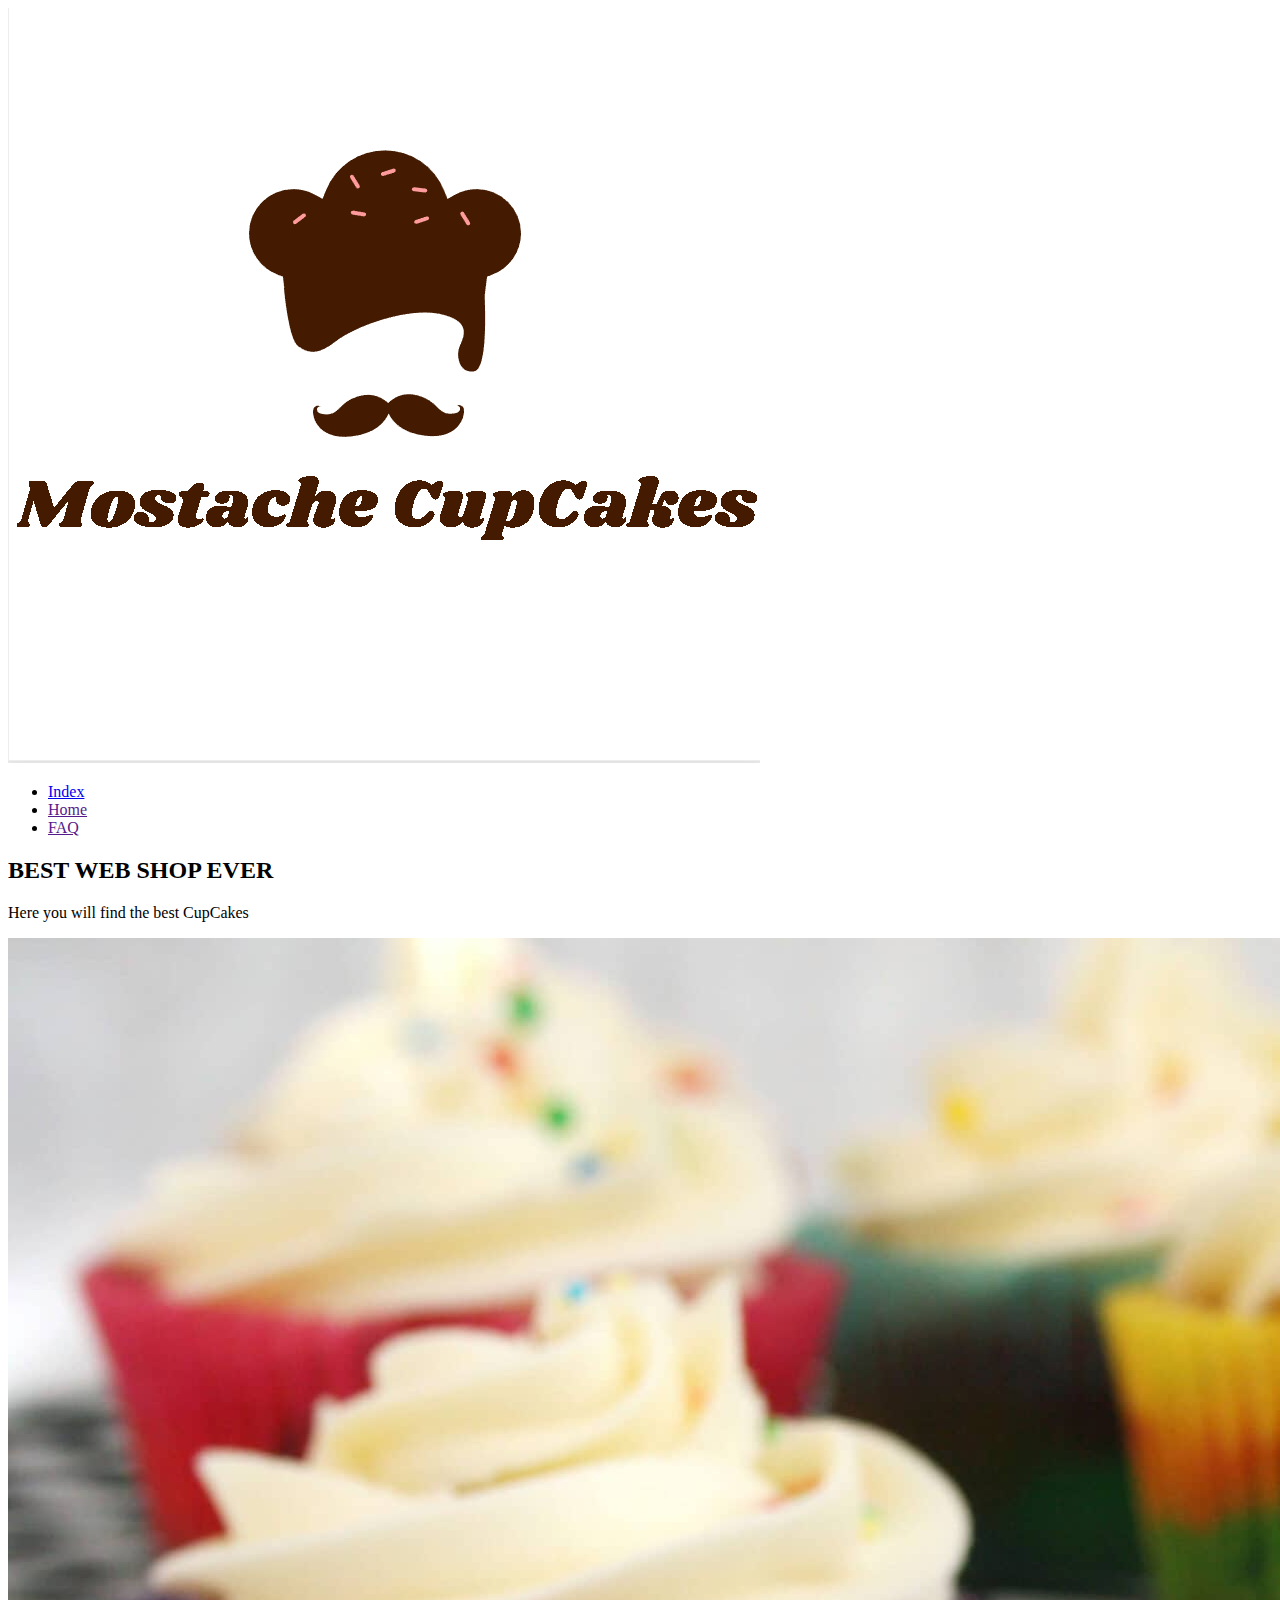
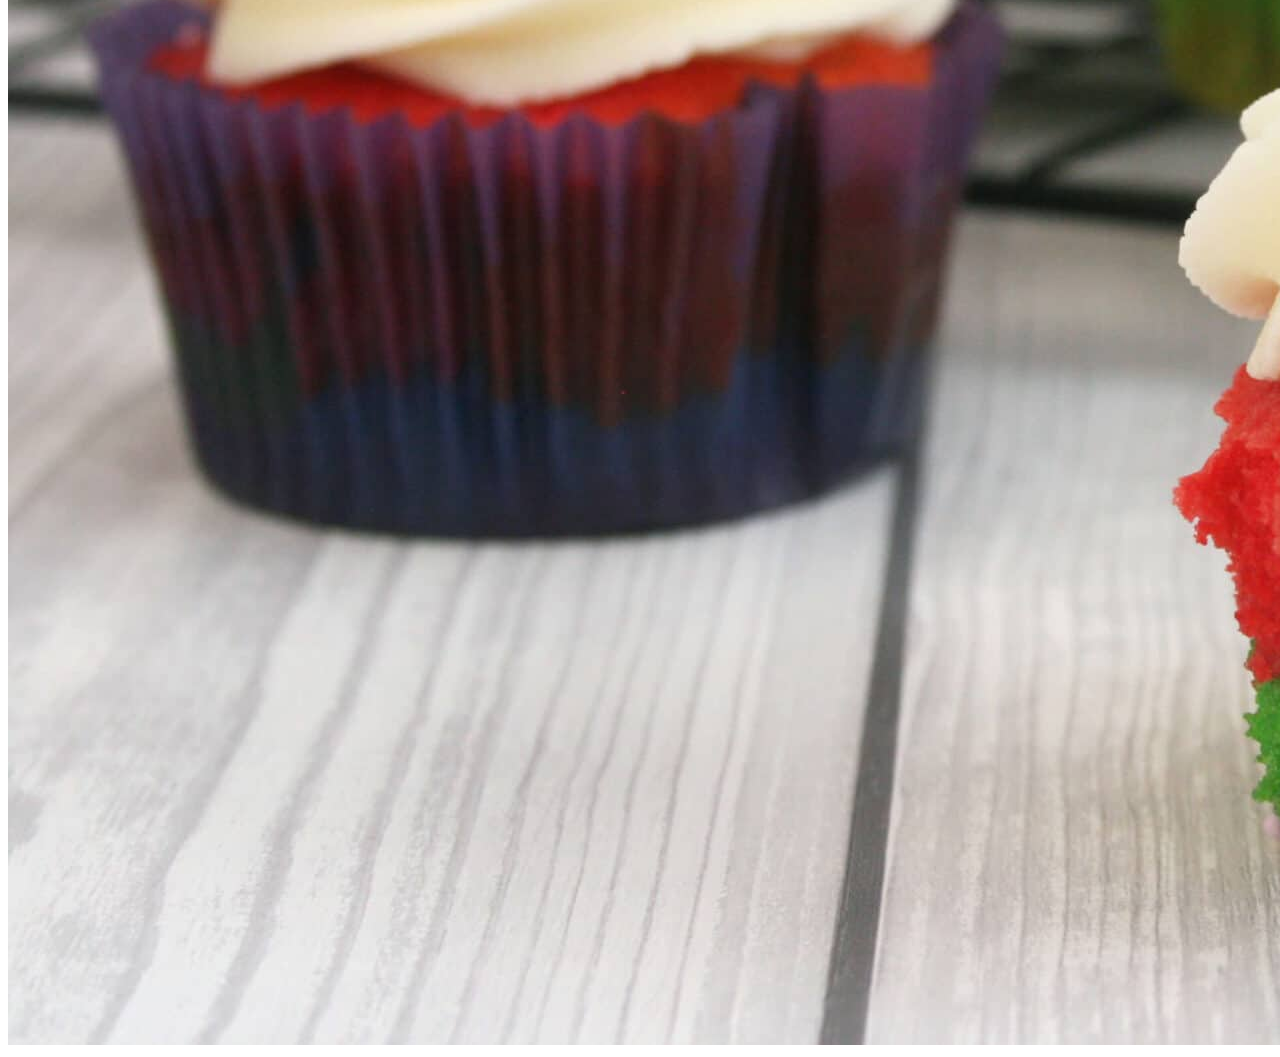
==== tienda/src/main/resources/static/home.html @ 216975d4 "Semana_2" ====
<!DOCTYPE html>

<html>
    <head>
        <title> Esto es Home</title>
    
    </head>
    
    <body>
      
        <!-- Div de contenido -->
           <div>   
               <!-- Este div tiene un Navbar -->
           <div>   
               <img src="images/Captura de pantalla_20230125_195111.png" alt="Este es mi logo"/>
               <!-- Navigation -->
               <nav> 
                   <ul>
                       <li> <a href="index.html"> Index </a> </li>
                       <li> <a href=""> Home </a> </li>
                       <li> <a href=""> FAQ </a> </li>
                   </ul>
               </nav>
              
           </div>
               <!-- Este es nuestro contenido -->   
               <section>
                    <div>   
                   <h2> BEST WEB SHOP EVER </h2>   
                   <p> Here you will find the best CupCakes</p>
                    </div>   
                   <img src="images/cup.jpg" alt="Imagen de CupCakes"/>
               </section>
               
           </div>
    </body>
    
</html>
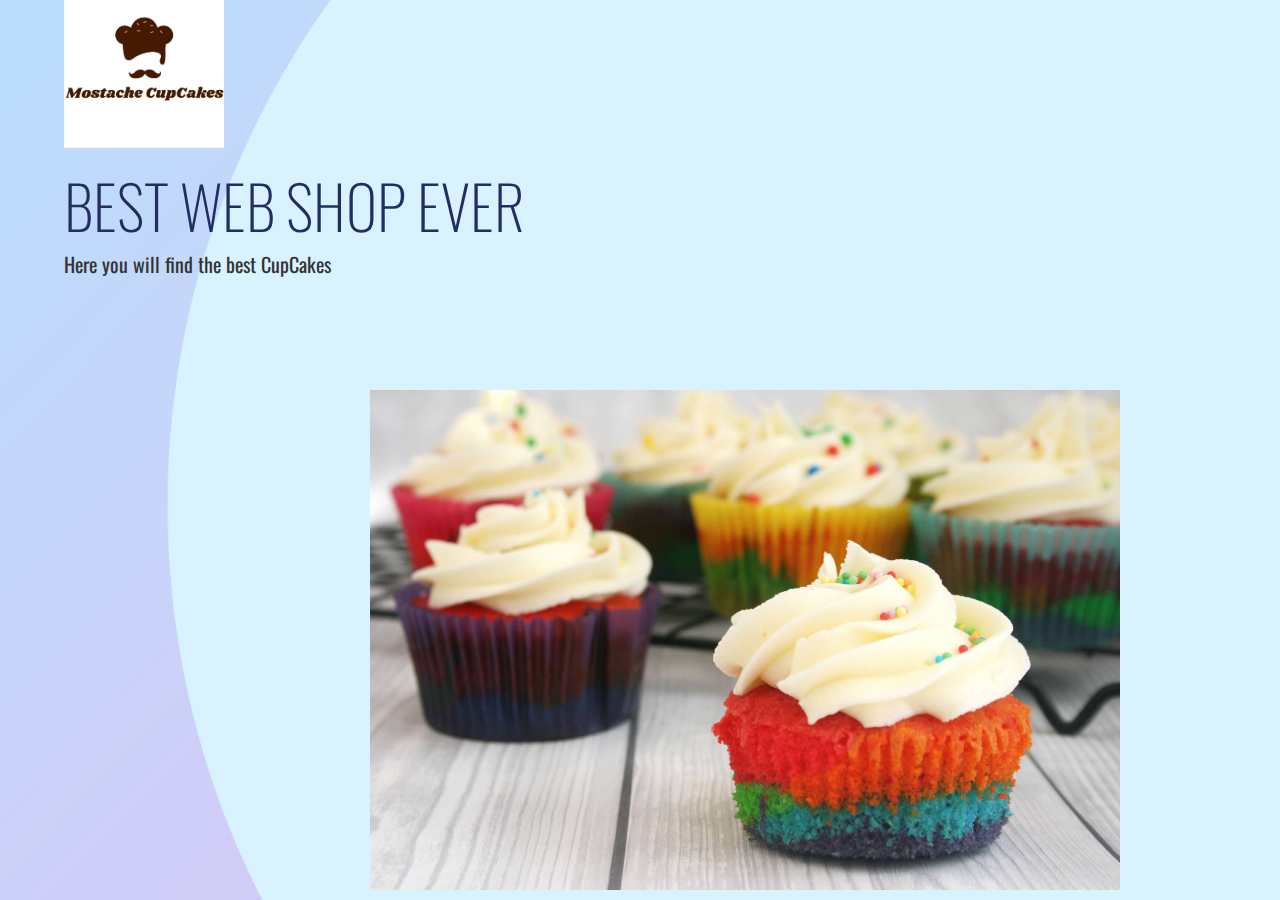
==== commit 8be8a885: "Semana_3" ====
--- a/tienda/src/main/resources/static/home.html
+++ b/tienda/src/main/resources/static/home.html
@@ -3,16 +3,16 @@
 <html>
     <head>
         <title> Esto es Home</title>
-    
+        <link rel="stylesheet" href="css/home.css"/>
     </head>
     
     <body>
       
         <!-- Div de contenido -->
-           <div>   
+                <div class ="container"> 
                <!-- Este div tiene un Navbar -->
-           <div>   
-               <img src="images/Captura de pantalla_20230125_195111.png" alt="Este es mi logo"/>
+                 <div class="navbar">
+               <img class= "logo" src="images/Captura de pantalla_20230125_195111.png" alt="Este es mi logo"/>
                <!-- Navigation -->
                <nav> 
                    <ul>
@@ -21,18 +21,23 @@
                        <li> <a href=""> FAQ </a> </li>
                    </ul>
                </nav>
-              
+            
            </div>
-               <!-- Este es nuestro contenido -->   
+                
+               <!-- Este es nuestro contenido -->  
+                 <div class ="content"> 
                <section>
                     <div>   
                    <h2> BEST WEB SHOP EVER </h2>   
                    <p> Here you will find the best CupCakes</p>
                     </div>   
-                   <img src="images/cup.jpg" alt="Imagen de CupCakes"/>
+                   <img class="fondo" src="images/cup.jpg" alt="Imagen de CupCakes"/>
                </section>
+                  
+                 </div>
                
-           </div>
+               </div>
+               
     </body>
     
 </html>
--- a/tienda/src/main/resources/static/css/home.css
+++ b/tienda/src/main/resources/static/css/home.css
@@ -0,0 +1,72 @@
+/*
+Click nbfs://nbhost/SystemFileSystem/Templates/Licenses/license-default.txt to change this license
+Click nbfs://nbhost/SystemFileSystem/Templates/Other/CascadeStyleSheet.css to edit this template
+*/
+/* 
+    Created on : 25 ene. 2023, 20:07:07
+    Author     : criss
+*/
+@import url('https://fonts.googleapis.com/css2?family=Oswald:wght@200;400&display=swap');
+
+*{
+   margin:0;
+   padding: 0;
+   font-family: 'Oswald', sans-serif;
+}
+.container{
+    height: 100vh ;
+    width: 100%;
+    background-image: url(../images/fondo.png);
+    background-size: cover; 
+    background-repeat: none; 
+   padding-left: 5%;
+   padding-right: 5%;
+   box-sizing: border-box;
+   position: relative;
+  }  
+  
+  .navbar{
+      width: 100%;
+      height: 15vh;
+      margin: auto;
+      display: flex;
+      align-items: center;
+  }
+  .logo{
+      width:160px ;
+      cursor:pointer;
+  }
+  nav{
+      padding-left: 1300px;
+  }
+  
+  nav ul li {
+      list-style: none;
+      display: inline-block;
+      margin: 0px 20px ;
+  }
+  
+  nav ul li a{
+      text-decoration: none;
+      color:#333;
+      font-size: 25px;
+  }
+  .fondo{
+      height: 500px ;
+      cursor:pointer;
+      position: absolute;
+      right: 160px;
+      bottom: 10px;
+  }
+  .content h2{
+      font-size: 60px;
+      font-weight: 100;
+      margin-top: 25px;
+      color: #232d60;
+  }
+  .content p {
+      font-size: 20px;
+      color: #333;
+          
+  }
+  